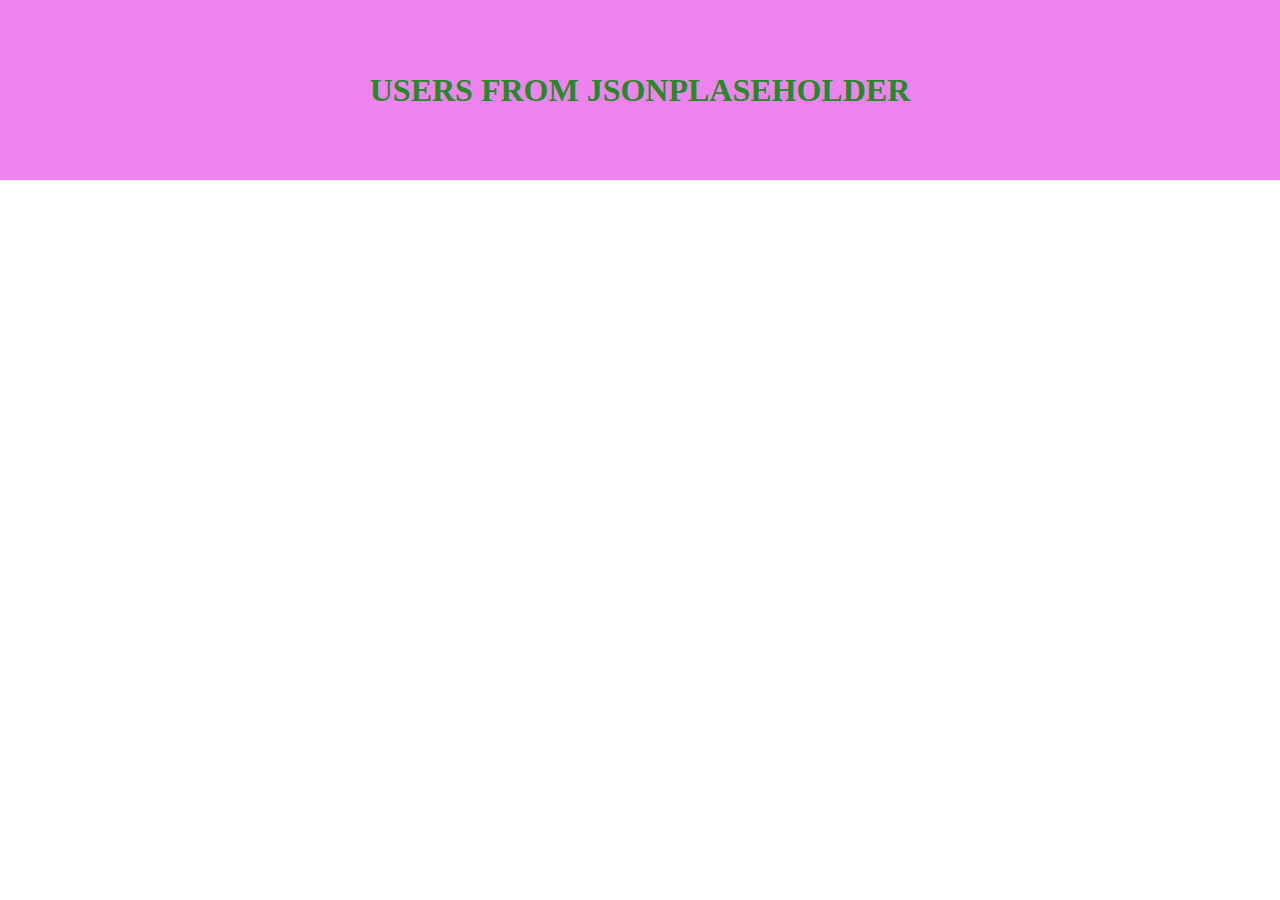
==== projectJS/index.html @ 964ec69e "project js okten" ====
<!doctype html>
<html lang="en">
<head>
    <meta charset="UTF-8">
    <meta name="viewport"
          content="width=device-width, user-scalable=no, initial-scale=1.0, maximum-scale=1.0, minimum-scale=1.0">
    <meta http-equiv="X-UA-Compatible" content="ie=edge">
    <title>Document</title>
    <link rel="stylesheet" href="index.css">
</head>
<body>

<script>
    let title = document.createElement('div');
    title.setAttribute('id', 'title');
    let h1 = document.createElement('h1');
    h1.innerText = 'USERS FROM JSONPLASEHOLDER';
    title.append(h1);
    document.body.append(title);
    fetch('https://jsonplaceholder.typicode.com/users').then(value => value.json()).then(users => {
        // let content = document.createElement(div);
        // document.body.append(content)
        let main = document.createElement('div');
        main.classList.add('main');
        document.body.append(main);
        let main1 = document.createElement('div');
        main1.classList.add("main1");
        let main2 = document.createElement('div');
        main2.classList.add("main2");
        main.append(main1, main2);
        for (let i = 0; i < users.length; i++) {
            if(i < users.length / 2) {
                let element = document.createElement('div');
                element.classList.add("element");
                element.innerText = `${users[i].id}) ${users[i].name}`;
                let button = document.createElement('button');
                button.innerText = 'click';
                button.onclick = function (ev) {
                    location.href = `user-details.html?value=${users[i].id}`;
                }
                main1.append(element, button)
            } else {
                let element = document.createElement('div');
                element.classList.add("element");
                element.innerText = `${users[i].id}) ${users[i].name}`;
                let button = document.createElement('button');
                button.innerText = 'click';
                button.onclick = function (ev) {
                    location.href = `user-details.html?value=${users[i].id}`;
                }
                main2.append(element, button)
            }
        }
    })
</script>
</body>
</html>
---- projectJS/index.css ----
body{
    margin: 0;
}
#title{
    width: 100vw;
    height: 20vh;
    display: flex;
    justify-content: center;
    align-items: center;
    background-color: violet;

}
#title > h1 {
    color: forestgreen;
}

.main {
    width: 100vw;
    height: 80vh;
    display: flex;
    background-color: pink;
}
.main >.main1 {
    width: 50vw;
    height: 80vh;
    display: flex;
    flex-direction: column;
    justify-content: center;
    align-items: center;
}
.main >.main2 {
    width: 50vw;
    height: 80vh;
    display: flex;
    flex-direction: column;
    justify-content: center;
    align-items: center;
}
.element {
    width: 400px;
    height: 400px;
    display: flex;
    align-items: center;
    justify-content: center;
    border: black solid 1px;
    margin-top: 10px;
    margin-bottom: 10px;
    background-color: yellow;
    color: blue;
    border-radius: 10px;
}
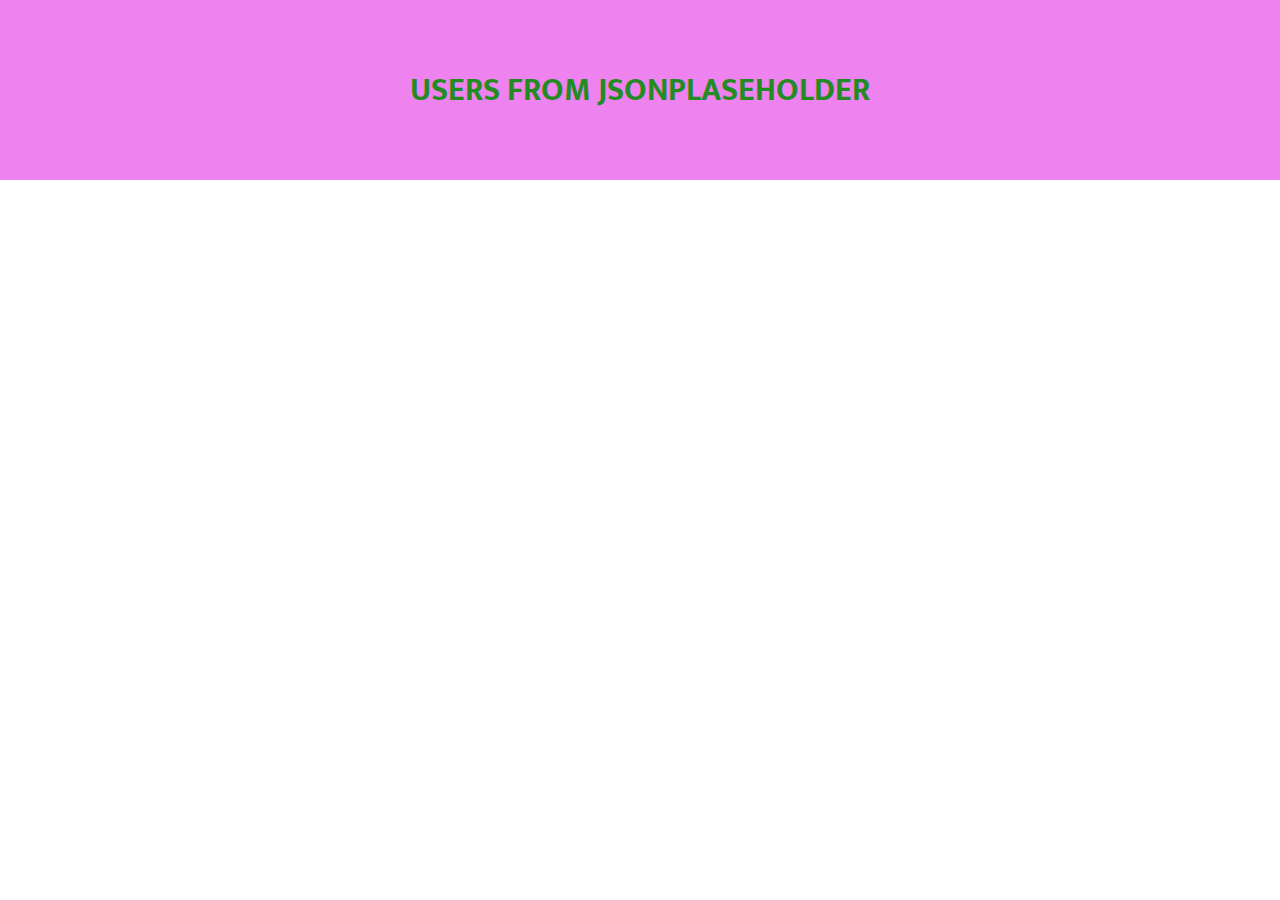
==== commit 794daf49: "made some changes" ====
--- a/projectJS/index.html
+++ b/projectJS/index.html
@@ -5,7 +5,10 @@
     <meta name="viewport"
           content="width=device-width, user-scalable=no, initial-scale=1.0, maximum-scale=1.0, minimum-scale=1.0">
     <meta http-equiv="X-UA-Compatible" content="ie=edge">
-    <title>Document</title>
+    <title>JSONPLASEHOLDER</title>
+    <link rel="preconnect" href="https://fonts.googleapis.com">
+    <link rel="preconnect" href="https://fonts.gstatic.com" crossorigin>
+    <link href="https://fonts.googleapis.com/css2?family=Mukta:wght@300&display=swap" rel="stylesheet">
     <link rel="stylesheet" href="index.css">
 </head>
 <body>
@@ -18,8 +21,6 @@
     title.append(h1);
     document.body.append(title);
     fetch('https://jsonplaceholder.typicode.com/users').then(value => value.json()).then(users => {
-        // let content = document.createElement(div);
-        // document.body.append(content)
         let main = document.createElement('div');
         main.classList.add('main');
         document.body.append(main);
@@ -29,9 +30,9 @@
         main2.classList.add("main2");
         main.append(main1, main2);
         for (let i = 0; i < users.length; i++) {
+            let element = document.createElement('div');
+            element.classList.add("element");
             if(i < users.length / 2) {
-                let element = document.createElement('div');
-                element.classList.add("element");
                 element.innerText = `${users[i].id}) ${users[i].name}`;
                 let button = document.createElement('button');
                 button.innerText = 'click';
@@ -40,8 +41,6 @@
                 }
                 main1.append(element, button)
             } else {
-                let element = document.createElement('div');
-                element.classList.add("element");
                 element.innerText = `${users[i].id}) ${users[i].name}`;
                 let button = document.createElement('button');
                 button.innerText = 'click';
--- a/projectJS/index.css
+++ b/projectJS/index.css
@@ -1,5 +1,6 @@
 body{
     margin: 0;
+    font-family: 'Mukta', sans-serif;
 }
 #title{
     width: 100vw;
